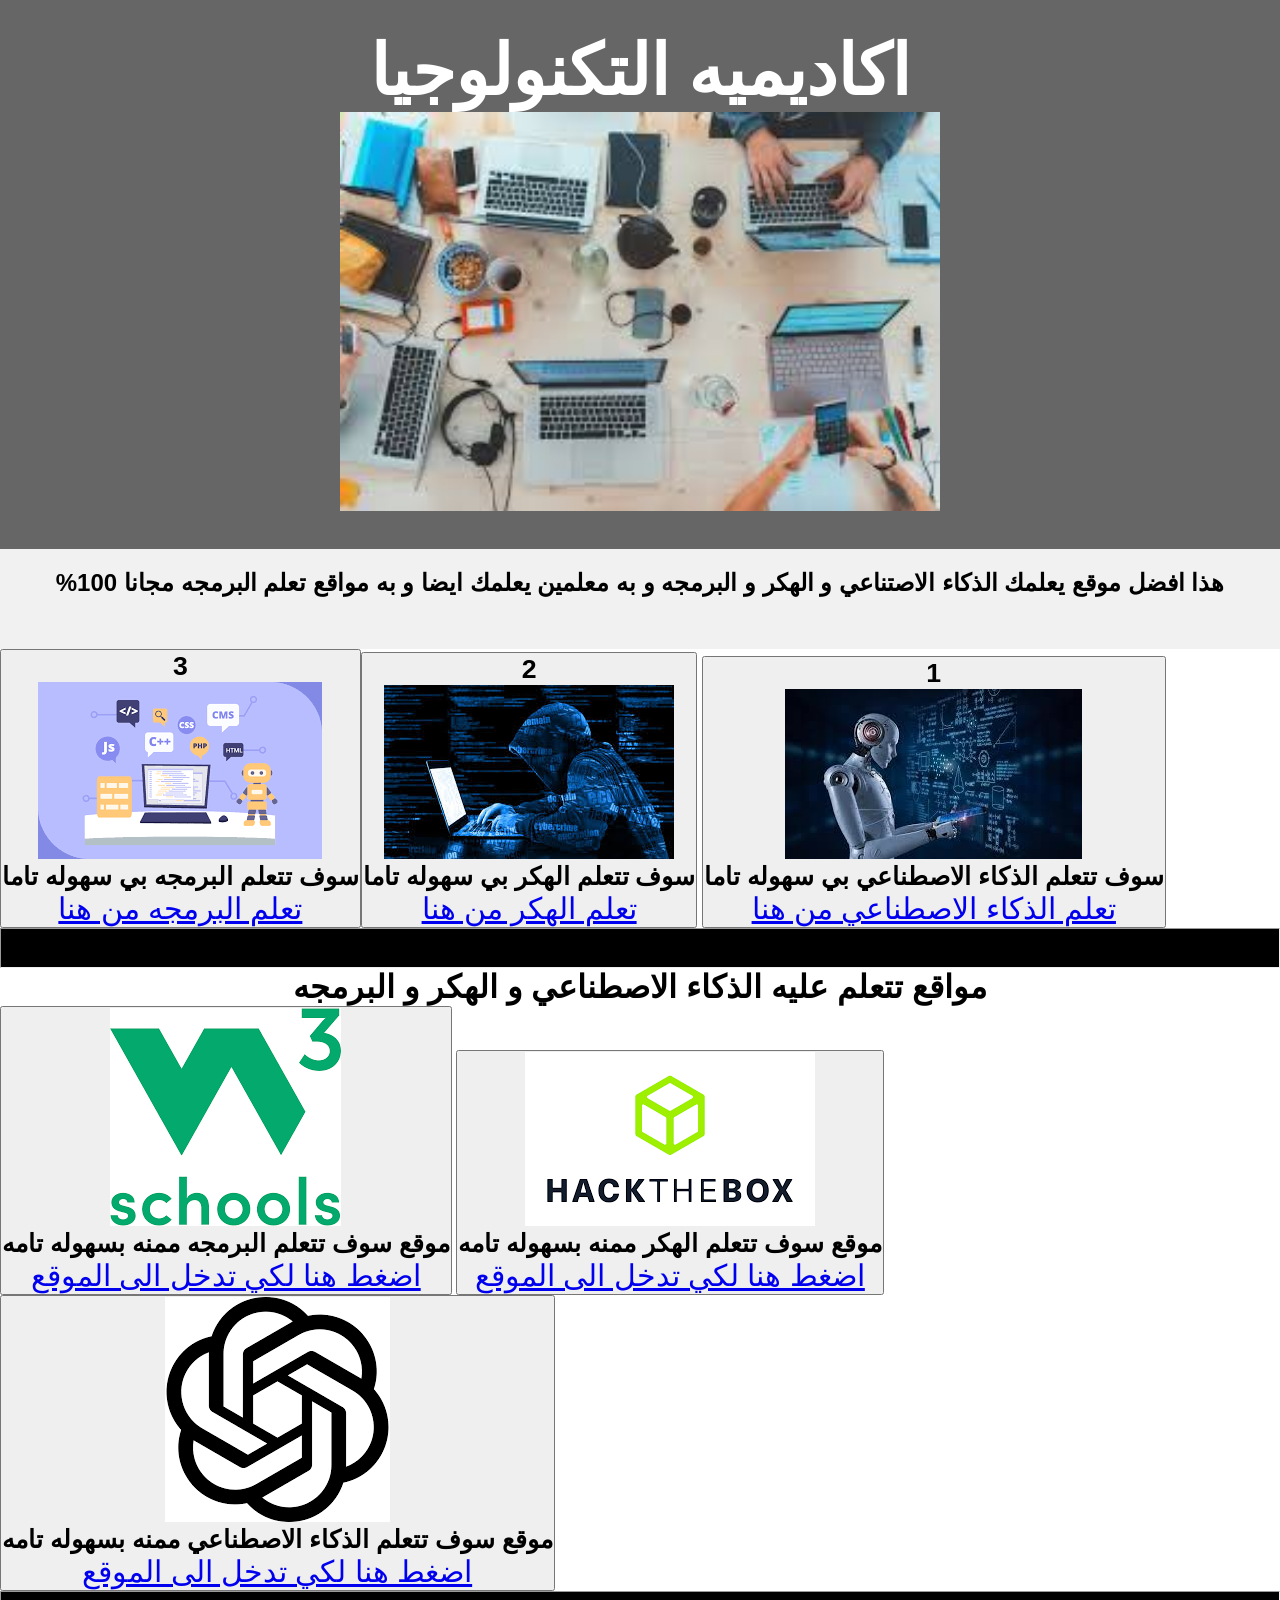
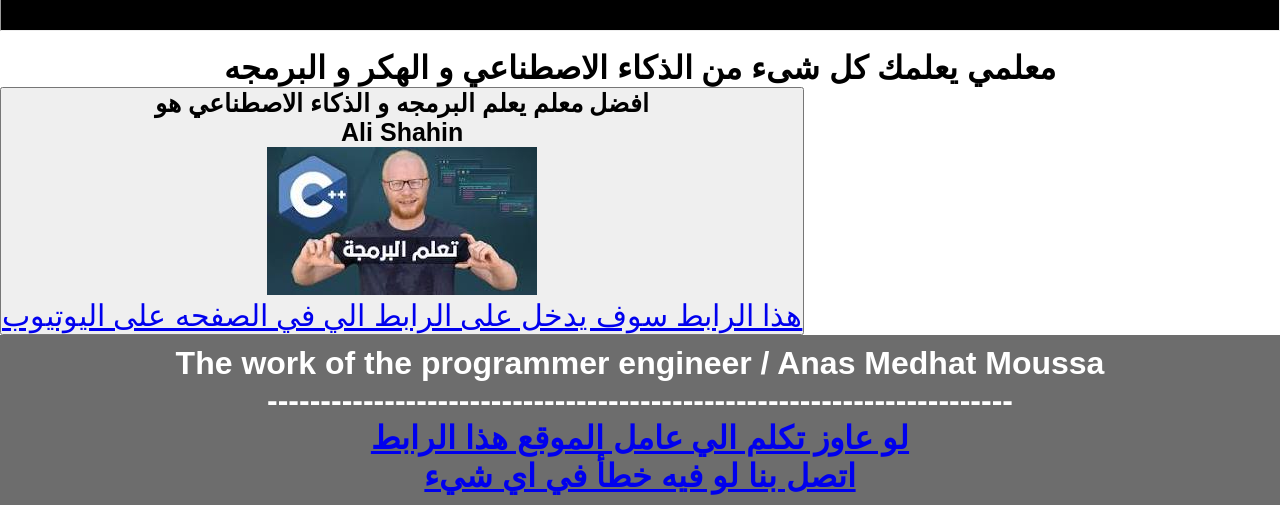
==== programming 1/index.html @ f78a6a57 "Initial commit" ====
<!DOCTYPE html>
<html lang="en">
<head>
    <meta charset="UTF-8">
    <meta name="viewport" content="width=device-width, initial-scale=1.0">
       <meta name="keywords" content="تعلم البرمجه  , Programming , البرمجه  , الهكر  , الذكاء الاصطناعي">
    <meta name="description" content=" هذا الموقع يقدم لك تعليم الذكاء الاصتناعي و الهكر و البرمجه  ">
    <meta http-equiv="refresh" content="30">
    <title> اكاديميه التكنولوجيا </title> 
    <link rel="stylesheet" href="index.css">
    <!-- Google Tag Manager -->
<script>(function(w,d,s,l,i){w[l]=w[l]||[];w[l].push({'gtm.start':
new Date().getTime(),event:'gtm.js'});var f=d.getElementsByTagName(s)[0],
j=d.createElement(s),dl=l!='dataLayer'?'&l='+l:'';j.async=true;j.src=
'https://www.googletagmanager.com/gtm.js?id='+i+dl;f.parentNode.insertBefore(j,f);
})(window,document,'script','dataLayer','GTM-KCHXQ3J4');</script>
<!-- End Google Tag Manager -->
</head>
<body>

    <!-- Google Tag Manager (noscript) -->
<noscript><iframe src="https://www.googletagmanager.com/ns.html?id=GTM-KCHXQ3J4"
height="0" width="0" style="display:none;visibility:hidden"></iframe></noscript>
<!-- End Google Tag Manager (noscript) -->

    <header>
        <h1> اكاديميه التكنولوجيا </h1>
        <img src="images.jpg" alt="صور " style="width: 600px;">
    </header>

       <article>
        <h1 style="text-align: center;">%100 هذا افضل موقع يعلمك الذكاء الاصتناعي و الهكر و البرمجه و  به معلمين يعلمك ايضا و به  مواقع تعلم البرمجه مجانا   </h1>
                       
    </article>


        <div class="image-container">
        <!-- الصورة والنص هنا -->
    </div>

    <div class="image-container">
        <button>
            <h1> 3</h1>
                    <img src="img/promaim.png" alt="البرمجه">
                    <p> سوف تتعلم البرمجه بي سهوله تاما  </p>
        <div class="overlay-text"><a href=".html" style="font-size: 30px;"> تعلم البرمجه من هنا  </a></div>

        <button>
            <h1> 2 </h1>
                    <img src="img/haker.jpg" alt="البرمجه">
                    <p> سوف تتعلم الهكر بي سهوله تاما  </p>
        <div class="overlay-text"><a href="imgd.html" style="font-size: 30px;"> تعلم الهكر من هنا  </a></div>
        </button>
        </button>
        <button>
            <h1> 1 </h1>
                    <img src="img/download.jpg" alt="الذكاء الصطناعي ">
                    <p> سوف تتعلم الذكاء الاصطناعي  بي سهوله تاما </p>
        <div class="overlay-text"><a href="il.html" style="font-size: 30px;"> تعلم الذكاء الاصطناعي من هنا  </a></div>
        </button>
        </button>
    </div>
    <hr style="height: 40px; background-color: black;">


                                <h1 style="text-align: center;"> مواقع تتعلم عليه الذكاء الاصطناعي و الهكر و البرمجه </h1>
       
                   <button>
            
                    <img src="img/w3.png" alt="">
                    <p> موقع سوف تتعلم البرمجه  ممنه بسهوله تامه  </p>
        <div class="overlay-text"><a href="https://www.w3schools.com/" style="font-size: 30px;"> اضغط هنا لكي تدخل الى الموقع  </a></div>
        </button>
        </button>
    </div>
                   <button>
            
                    <img src="img/h.png" alt="">
                    <p> موقع سوف تتعلم الهكر ممنه بسهوله تامه  </p>
        <div class="overlay-text"><a href="https://www.hackthebox.com/" style="font-size: 30px;"> اضغط هنا لكي تدخل الى الموقع  </a></div>
        </button>
        </button>
    </div>
                   <button>
            
                    <img src="img/download.png" alt="">
                    <p> موقع سوف تتعلم الذكاء الاصطناعي ممنه بسهوله تامه  </p>
        <div class="overlay-text"><a href="https://www.google.com/aclk?sa=L&ai=DChsSEwifyIWnxt2PAxWOqf0FHb20MZEYACICCAEQABoCd2Y&co=1&ase=2&gclid=CjwKCAjwlaTGBhANEiwAoRgXBZ97DJ-EE771WwhNb7rPpucTgZPhnRJjetLVipGklp9__uEfgB9ZuxoCD6YQAvD_BwE&cce=2&category=acrcp_v1_32&sig=AOD64_1H74ME1aH0ETaEhPGqKDWR6BYKGg&q&nis=4&adurl&ved=2ahUKEwjZpP-mxt2PAxVjU6QEHQ8UGt4Q0Qx6BAgKEAE" style="font-size: 30px;"> اضغط هنا لكي تدخل الى الموقع  </a></div>
        </button>
        </button>
    </div>
    <hr style="height: 40px; background-color: black;">
           <br>  <h1 style="text-align: center;"> معلمي يعلمك كل شىء من الذكاء الاصطناعي و الهكر و البرمجه </h1>


             <button>
                                       <p>
   افضل معلم يعلم البرمجه و الذكاء الاصطناعي هو 
    <br> Ali Shahin 
</p>
                    <img src="download.jpg" alt="">
                  <br>  <a href="https://www.youtube.com/@AliShahin" style="font-size: 30px;"> هذا الرابط سوف يدخل على الرابط الي في الصفحه على اليوتيوب  </a>
                  <ion-icon name="logo-youtube"></ion-icon>
                </button>
        </button>
    </div>  
        
        
    


         <footer>
                <h1>
                    The work of the programmer engineer / Anas Medhat Moussa 
                    <br>----------------------------------------------------------------------
                   <br> <a href="https://www.facebook.com/profile.php?id=61577018597290">  لو عاوز تكلم الي عامل الموقع هذا الرابط </a>
                  <br> <a href="tel:01107108826">  اتصل بنا لو فيه خطأ في اي شيء</a>
                    <br> 
                       
                    
                </h1>
            </footer>


</body>
</html>
---- programming 1/index.css ----
*{
    padding: 0;
    margin: 0;
     box-sizing: border-box;
     font-family: "Poppins", sans-serif;
}
body {
  font-family: Arial, Helvetica, sans-serif;
  background-color: #ffffff;
}


/* Style the header */
header {
  background-color: #666;
  padding: 30px;
  text-align: center;
  font-size: 35px;
  color: white;

}

/* Create two columns/boxes that floats next to each other */
nav {
  float: left;
  width: 30%;
  height: 600px; /* only for demonstration, should be removed */
  background: #ccc;
  padding: 20px;
}

/* Style the list inside the menu */
nav ul {
  list-style-type: none;
  padding: 0;
}

article {
  float: left;
  padding: 20px;
  width: 100%;
  background-color: #f1f1f1;
  height: 100px; /* only for demonstration, should be removed */
}

/* Clear floats after the columns */
section::after {
  content: "";
  display: table;
  clear: both;
}

/* Style the footer */
footer {
  background-color: #6d6d6d;
  padding: 10px;
  text-align: center;
  color: white;
}
    
p{
  font-size: 25px;
  font-weight: bold;
  font-family: Arial, Helvetica, sans-serif;
}
/* Responsive layout - makes the two columns/boxes stack on top of each other instead of next to each other, on small screens */
@media (max-width: 600px) {
  nav, article {
    width: 100%;
    height: auto;
  }
}

 .call-outline{
  color: black;
}
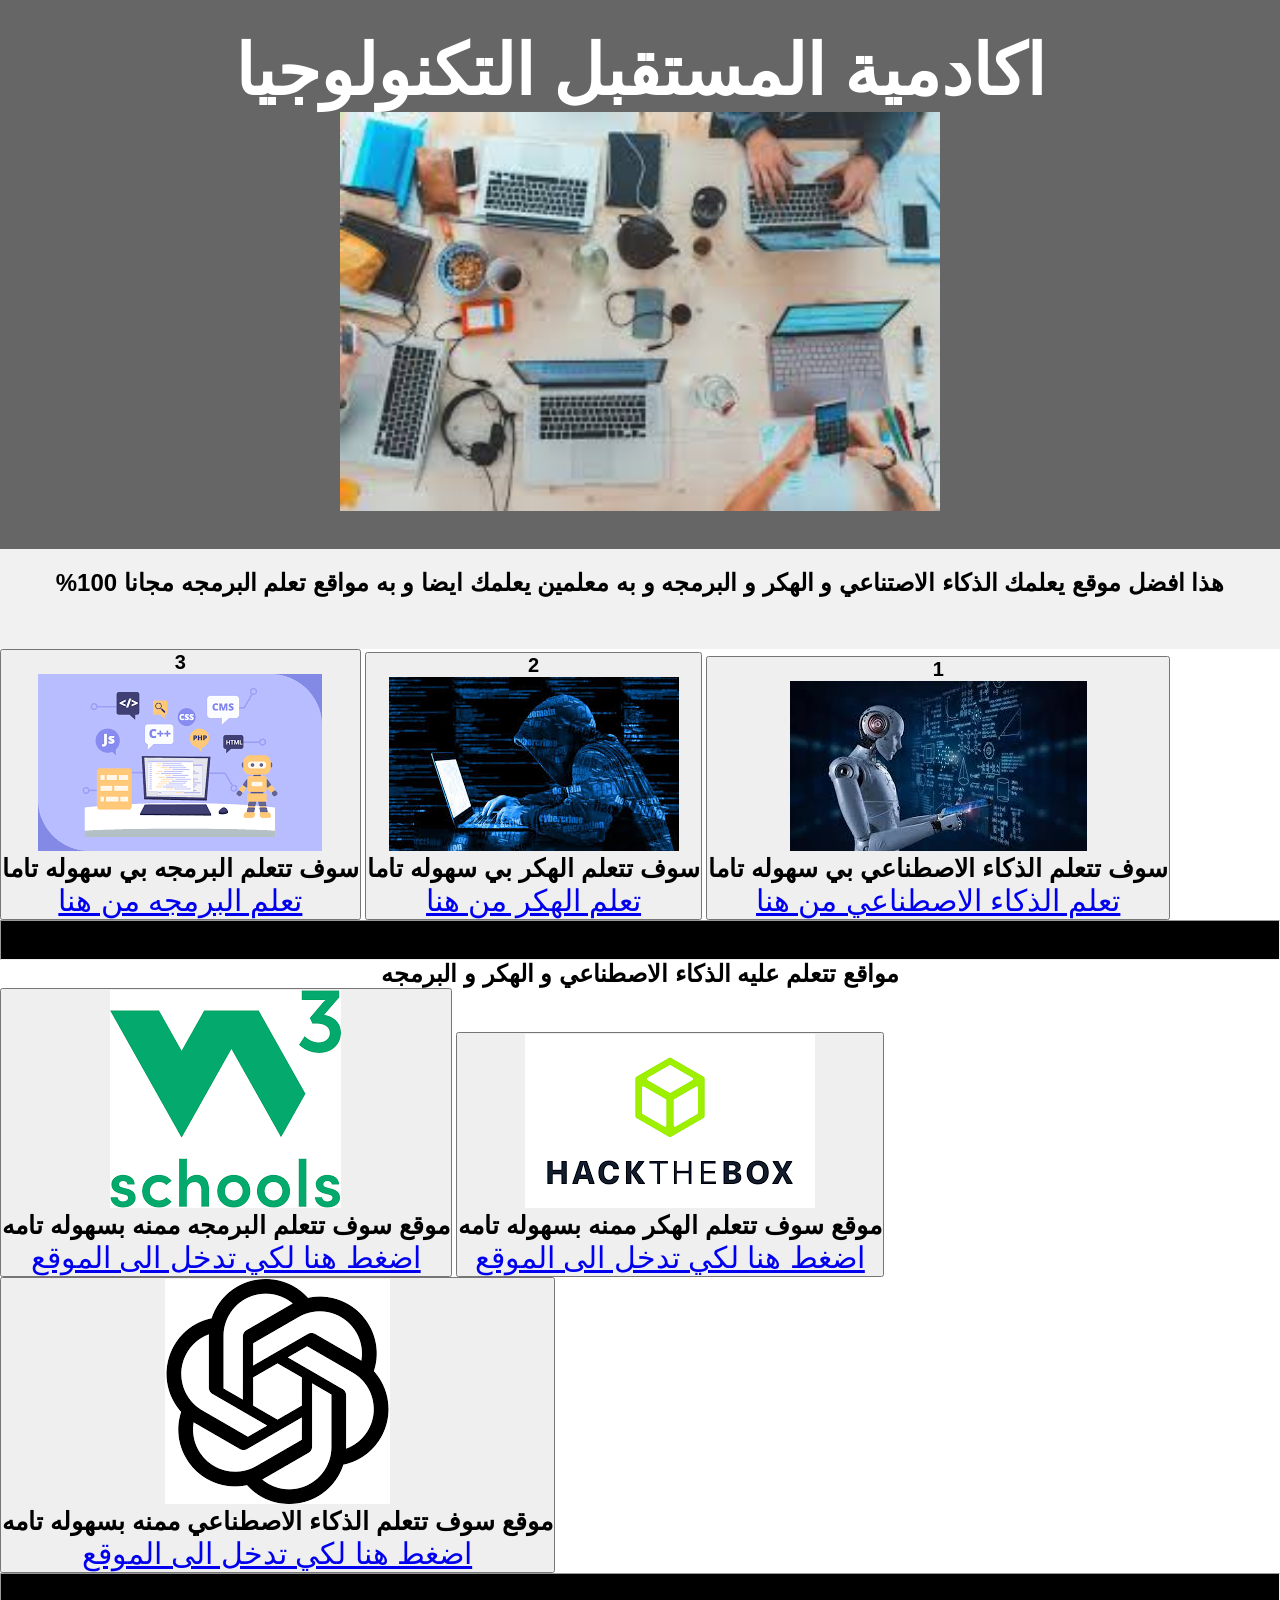
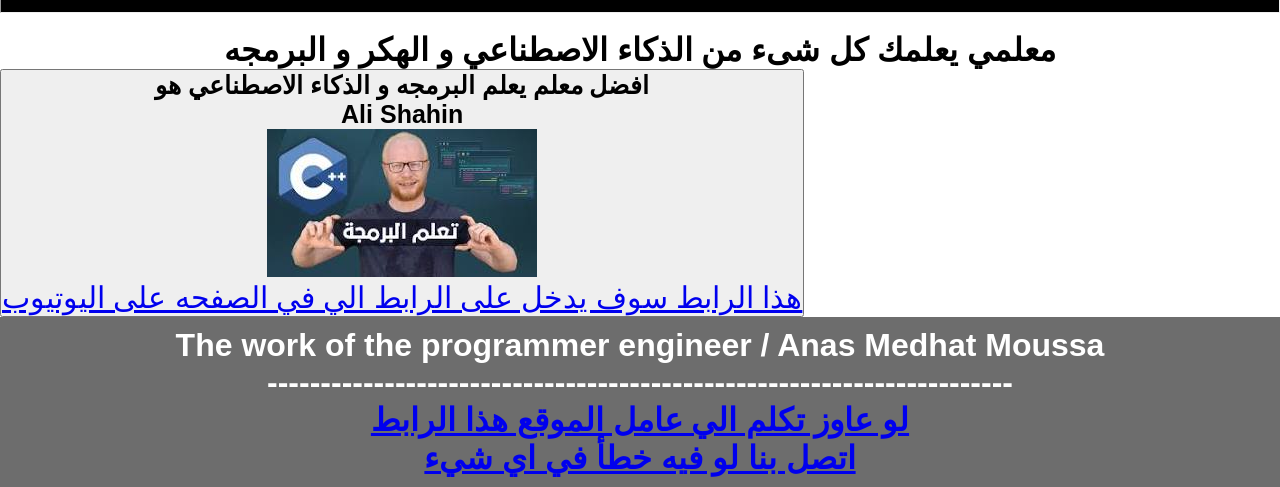
==== commit c4daf11e: "Add files via upload" ====
--- a/programming 1/index.html
+++ b/programming 1/index.html
@@ -1,90 +1,63 @@
 <!DOCTYPE html>
 <html lang="en">
 <head>
-    <meta charset="UTF-8">
-    <meta name="viewport" content="width=device-width, initial-scale=1.0">
-       <meta name="keywords" content="تعلم البرمجه  , Programming , البرمجه  , الهكر  , الذكاء الاصطناعي">
-    <meta name="description" content=" هذا الموقع يقدم لك تعليم الذكاء الاصتناعي و الهكر و البرمجه  ">
-    <meta http-equiv="refresh" content="30">
-    <title> اكاديميه التكنولوجيا </title> 
-    <link rel="stylesheet" href="index.css">
-    <!-- Google Tag Manager -->
-<script>(function(w,d,s,l,i){w[l]=w[l]||[];w[l].push({'gtm.start':
-new Date().getTime(),event:'gtm.js'});var f=d.getElementsByTagName(s)[0],
-j=d.createElement(s),dl=l!='dataLayer'?'&l='+l:'';j.async=true;j.src=
-'https://www.googletagmanager.com/gtm.js?id='+i+dl;f.parentNode.insertBefore(j,f);
-})(window,document,'script','dataLayer','GTM-KCHXQ3J4');</script>
-<!-- End Google Tag Manager -->
+  <meta charset="UTF-8">
+  <meta name="viewport" content="width=device-width, initial-scale=1.0">
+  <meta name="keywords" content="تعلم البرمجه , Programming , البرمجه , الهكر , الذكاء الاصطناعي">
+  <meta name="description" content=" هذا الموقع يقدم لك تعليم الذكاء الاصتناعي و الهكر و البرمجه ">
+  <meta http-equiv="refresh" content="30">
+  <title> اكادمية المستقبل التكنولوجيا  </title>
+  <link rel="stylesheet" href="index.css">
+  <!-- Google Tag Manager -->
+  <script>(function(w,d,s,l,i){w[l]=w[l]||[];w[l].push({'gtm.start': new Date().getTime(),event:'gtm.js'});var f=d.getElementsByTagName(s)[0], j=d.createElement(s),dl=l!='dataLayer'?'&l='+l:'';j.async=true;j.src= 'https://www.googletagmanager.com/gtm.js?id='+i+dl;f.parentNode.insertBefore(j,f); })(window,document,'script','dataLayer','GTM-KCHXQ3J4');</script>
+  <!-- End Google Tag Manager -->
 </head>
 <body>
-
-    <!-- Google Tag Manager (noscript) -->
-<noscript><iframe src="https://www.googletagmanager.com/ns.html?id=GTM-KCHXQ3J4"
-height="0" width="0" style="display:none;visibility:hidden"></iframe></noscript>
-<!-- End Google Tag Manager (noscript) -->
-
-    <header>
-        <h1> اكاديميه التكنولوجيا </h1>
-        <img src="images.jpg" alt="صور " style="width: 600px;">
-    </header>
-
-       <article>
-        <h1 style="text-align: center;">%100 هذا افضل موقع يعلمك الذكاء الاصتناعي و الهكر و البرمجه و  به معلمين يعلمك ايضا و به  مواقع تعلم البرمجه مجانا   </h1>
-                       
-    </article>
-
-
-        <div class="image-container">
-        <!-- الصورة والنص هنا -->
-    </div>
-
-    <div class="image-container">
-        <button>
-            <h1> 3</h1>
-                    <img src="img/promaim.png" alt="البرمجه">
-                    <p> سوف تتعلم البرمجه بي سهوله تاما  </p>
-        <div class="overlay-text"><a href=".html" style="font-size: 30px;"> تعلم البرمجه من هنا  </a></div>
-
-        <button>
-            <h1> 2 </h1>
-                    <img src="img/haker.jpg" alt="البرمجه">
-                    <p> سوف تتعلم الهكر بي سهوله تاما  </p>
-        <div class="overlay-text"><a href="imgd.html" style="font-size: 30px;"> تعلم الهكر من هنا  </a></div>
-        </button>
-        </button>
-        <button>
-            <h1> 1 </h1>
-                    <img src="img/download.jpg" alt="الذكاء الصطناعي ">
-                    <p> سوف تتعلم الذكاء الاصطناعي  بي سهوله تاما </p>
-        <div class="overlay-text"><a href="il.html" style="font-size: 30px;"> تعلم الذكاء الاصطناعي من هنا  </a></div>
-        </button>
-        </button>
-    </div>
-    <hr style="height: 40px; background-color: black;">
-
-
-                                <h1 style="text-align: center;"> مواقع تتعلم عليه الذكاء الاصطناعي و الهكر و البرمجه </h1>
-       
-                   <button>
-            
-                    <img src="img/w3.png" alt="">
-                    <p> موقع سوف تتعلم البرمجه  ممنه بسهوله تامه  </p>
-        <div class="overlay-text"><a href="https://www.w3schools.com/" style="font-size: 30px;"> اضغط هنا لكي تدخل الى الموقع  </a></div>
-        </button>
-        </button>
-    </div>
-                   <button>
-            
-                    <img src="img/h.png" alt="">
-                    <p> موقع سوف تتعلم الهكر ممنه بسهوله تامه  </p>
-        <div class="overlay-text"><a href="https://www.hackthebox.com/" style="font-size: 30px;"> اضغط هنا لكي تدخل الى الموقع  </a></div>
-        </button>
-        </button>
-    </div>
-                   <button>
-            
-                    <img src="img/download.png" alt="">
-                    <p> موقع سوف تتعلم الذكاء الاصطناعي ممنه بسهوله تامه  </p>
+  <!-- Google Tag Manager (noscript) -->
+  <noscript><iframe src="https://www.googletagmanager.com/ns.html?id=GTM-KCHXQ3J4" height="0" width="0" style="display:none;visibility:hidden"></iframe></noscript>
+  <!-- End Google Tag Manager (noscript) -->
+  <header>
+    <h1> اكادمية المستقبل التكنولوجيا  </h1>
+    <img src="images.jpg" alt="صور " style="width: 600px;">
+  </header>
+  <article>
+    <h2 style="text-align: center;">%100 هذا افضل موقع يعلمك الذكاء الاصتناعي و الهكر و البرمجه و به معلمين يعلمك ايضا و به مواقع تعلم البرمجه مجانا </h2>
+  </article>
+  <div class="image-container">
+    <button>
+      <h2> 3</h2>
+      <img src="img/promaim.png" alt="البرمجه">
+      <p> سوف تتعلم البرمجه بي سهوله تاما </p>
+      <div class="overlay-text"><a href="html.html" style="font-size: 30px;"> تعلم البرمجه من هنا </a></div>
+    </button>
+    <button>
+      <h2> 2 </h2>
+      <img src="img/haker.jpg" alt="البرمجه">
+      <p> سوف تتعلم الهكر بي سهوله تاما </p>
+      <div class="overlay-text"><a href="imgd.html" style="font-size: 30px;"> تعلم الهكر من هنا </a></div>
+    </button>
+    <button>
+      <h2> 1 </h2>
+      <img src="img/download.jpg" alt="الذكاء الصطناعي ">
+      <p> سوف تتعلم الذكاء الاصطناعي بي سهوله تاما </p>
+      <div class="overlay-text"><a href="IL.html" style="font-size: 30px;"> تعلم الذكاء الاصطناعي من هنا </a></div>
+    </button>
+  </div>
+  <hr style="height: 40px; background-color: black;">
+  <h2 style="text-align: center;"> مواقع تتعلم عليه الذكاء الاصطناعي و الهكر و البرمجه </h2>
+  <button>
+    <img src="img/w3.png" alt="">
+    <p> موقع سوف تتعلم البرمجه ممنه بسهوله تامه </p>
+    <div class="overlay-text"><a href="https://www.w3schools.com/" style="font-size: 30px;"> اضغط هنا لكي تدخل الى الموقع </a></div>
+  </button>
+  <button>
+    <img src="img/h.png" alt="">
+    <p> موقع سوف تتعلم الهكر ممنه بسهوله تامه </p>
+    <div class="overlay-text"><a href="https://www.hackthebox.com/" style="font-size: 30px;"> اضغط هنا لكي تدخل الى الموقع </a></div>
+  </button>
+  <button>
+    <img src="img/download.png" alt="">
+    <p> موقع سوف تتعلم الذكاء الاصطناعي ممنه بسهوله تامه  </p>
         <div class="overlay-text"><a href="https://www.google.com/aclk?sa=L&ai=DChsSEwifyIWnxt2PAxWOqf0FHb20MZEYACICCAEQABoCd2Y&co=1&ase=2&gclid=CjwKCAjwlaTGBhANEiwAoRgXBZ97DJ-EE771WwhNb7rPpucTgZPhnRJjetLVipGklp9__uEfgB9ZuxoCD6YQAvD_BwE&cce=2&category=acrcp_v1_32&sig=AOD64_1H74ME1aH0ETaEhPGqKDWR6BYKGg&q&nis=4&adurl&ved=2ahUKEwjZpP-mxt2PAxVjU6QEHQ8UGt4Q0Qx6BAgKEAE" style="font-size: 30px;"> اضغط هنا لكي تدخل الى الموقع  </a></div>
         </button>
         </button>
@@ -122,5 +95,4 @@
             </footer>
 
 
-</body>
-</html>+</body>
